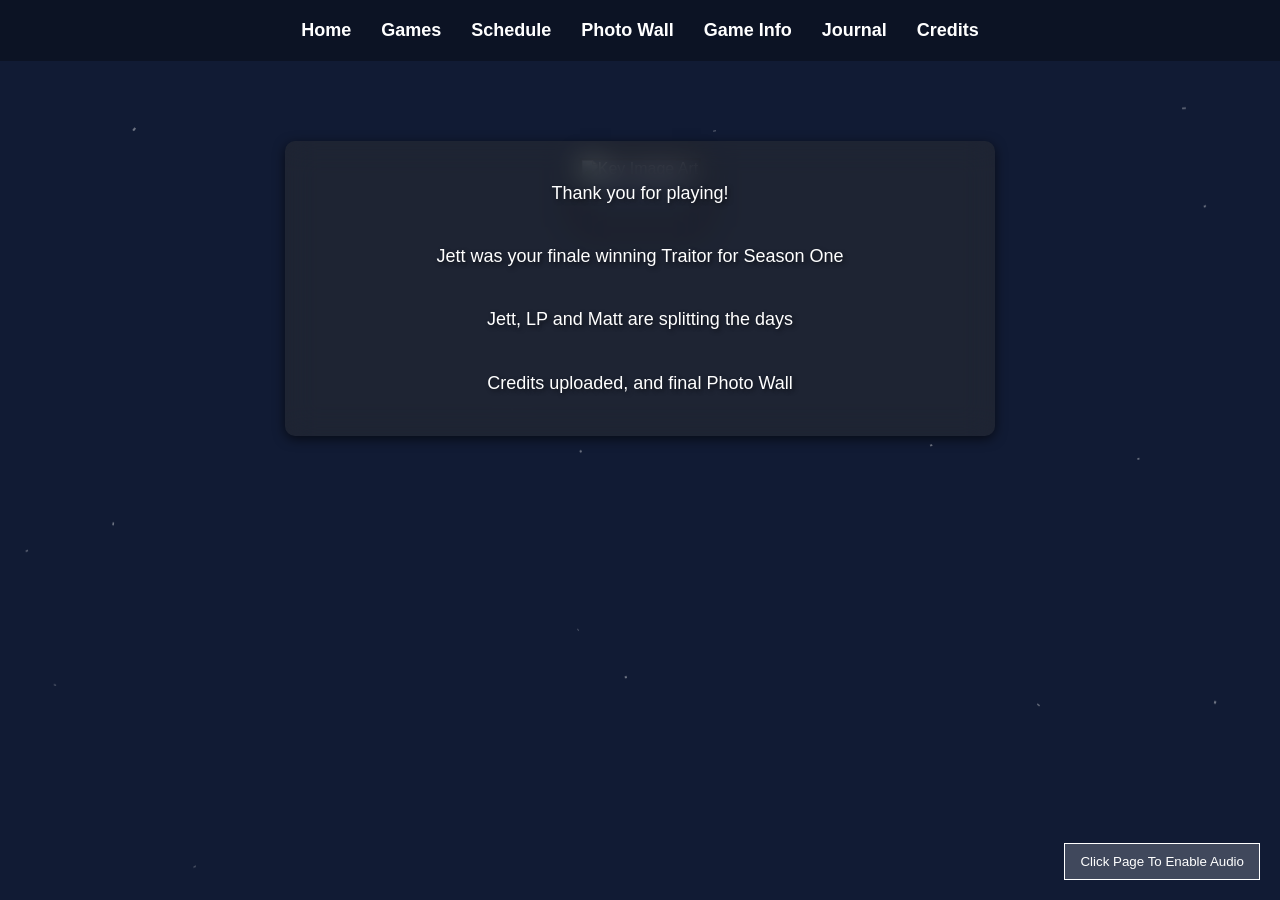
==== index.html @ 6abb08b2 "Refactor codebase to improve modularity and maintainability - Refactored the HTML to use a common me" ====
<!DOCTYPE html>
<html lang="en">
<head>
    <meta charset="UTF-8">
    <meta name="viewport" content="width=device-width, initial-scale=1.0">
    <title>Home Page</title>
    <link rel="icon" type="image/png" sizes="96x96" href="favicon-96x96.png">
    <link rel="icon" type="image/svg+xml" href="favicon.svg">
    <link rel="shortcut icon" href="favicon.ico">
    <link rel="apple-touch-icon" sizes="180x180" href="apple-touch-icon.png">
    <link rel="stylesheet" href="css/index.css">
    <!-- Google tag (gtag.js) -->
    <script async src="https://www.googletagmanager.com/gtag/js?id=G-QJCJYMJ15J"></script>
    <script>
        window.dataLayer = window.dataLayer || [];
        function gtag(){dataLayer.push(arguments);}
        gtag('js', new Date());
        gtag('config', 'G-QJCJYMJ15J');
    </script>
</head>
<body>
   <script src="common/menu.js"></script>

    <div class="content">
        <!-- Cracking Glass Effect -->
        <canvas id="crackCanvas"></canvas>

 <div class="info-box">
    <p>Thank you for playing!</p>
    <br>
    <p>Jett was your finale winning Traitor for Season One</p>
    <br>
    <p>Jett, LP and Matt are splitting the days</p>
    <br>
    <p>Credits uploaded, and final Photo Wall</p>
</div>

        <div class="image-container" id="imageContainer">
            <img src="Key-Image-Art.jpeg" alt="Key Image Art" class="key-image">
        </div>
    </div>

    <button id="muteButton">Click Page To Enable Audio</button>

    <audio id="backgroundAudio" loop preload="auto">
        <source src="key-art-audio.wav" type="audio/wav">
    </audio>

    <script src="js/animations.js"></script>
    <script src="js/audio.js"></script>
    <script src="js/countdown.js"></script>
    <script src="js/main.js"></script>
    <script>
        document.addEventListener("DOMContentLoaded", function() {
    const audio = document.getElementById('backgroundAudio');
    const muteButton = document.getElementById('muteButton');
    let isMuted = false;

    // Fade in the image and info box
    setTimeout(() => {
        document.getElementById('imageContainer').style.opacity = '1';
        document.querySelector('.info-box').style.opacity = '1'; // Fade in info-box
    }, 100);

    // Mute/Unmute functionality
    muteButton.addEventListener('click', function() {
        isMuted = !isMuted;
        audio.muted = isMuted;
        muteButton.textContent = isMuted ? 'Unmute' : 'Mute';
    });

    // Start audio play on user interaction
    function initAudio() {
        // Play audio with fade-in effect
        audio.volume = 0;
        audio.play().then(() => {
            // Update button text to 'Mute' after first interaction
            muteButton.textContent = 'Mute';

            // Fade in audio over 2 seconds
            let volume = 0;
            const fadeInterval = setInterval(() => {
                volume += 0.05;
                if (volume >= 1) {
                    clearInterval(fadeInterval);
                    volume = 1;
                }
                audio.volume = volume;
            }, 100);
        }).catch((error) => {
            console.log("Audio play failed:", error);
        });

        // Remove event listeners after first interaction
        document.removeEventListener('click', initAudio);
        document.removeEventListener('touchstart', initAudio);
    }

    // Set up event listeners for user interaction to start audio
    document.addEventListener('click', initAudio);
    document.addEventListener('touchstart', initAudio);
});
    </script>
</body>
</html>
---- css/index.css ----
@font-face {
    font-family: 'YaroCut';
    src: url('css/YaroCut.woff') format('woff');
    font-weight: normal;
    font-style: normal;
}

body {
    margin: 0;
    padding: 0;
    font-family: 'YaroCut', sans-serif;
    background-color: #111b34;
    color: white;
    height: 100vh;
    display: flex;
    flex-direction: column;
    overflow: hidden;
}

.menu-bar {
    display: flex;
    justify-content: center;
    padding: 20px 0;
    background-color: rgba(0, 0, 0, 0.3);
    position: relative;
    z-index: 10;
}

.menu-bar a {
    color: white;
    text-decoration: none;
    margin: 0 15px;
    font-size: 18px;
    font-weight: bold;
    transition: color 0.3s ease;
}

.menu-bar a:hover {
    color: #a0a0a0;
    animation: wiggle 0.5s ease;
}

@keyframes wiggle {
    0% { transform: rotate(0deg); }
    25% { transform: rotate(2deg); }
    50% { transform: rotate(0deg); }
    75% { transform: rotate(-2deg); }
    100% { transform: rotate(0deg); }
}

.content {
    display: flex;
    flex-direction: column;
    justify-content: center;
    align-items: center;
    flex-grow: 1;
    position: relative;
}

.info-box {
    background-color: rgba(50, 50, 50, 0.4);
    box-shadow: 0 3px 12px rgba(0, 0, 0, 0.6);
    border-radius: 10px;
    padding: 30px;
    max-width: 650px;
    width: 80%;
    text-align: center;
    backdrop-filter: blur(15px);
    position: absolute;
    top: 80px; /* Positioned about 40px below the menu bar */
    left: 50%;
    transform: translate(-50%, 0);
    z-index: 30; /* Increased z-index to be in front of key image */
    opacity: 0; /* Initially hidden */
    transition: opacity 1s ease; /* Fade transition */
}

.info-box p {
    font-size: 18px;
    margin: 10px 0;
    color: white;
    text-shadow: 2px 2px 4px rgba(0,0,0,0.5);
    line-height: 1.4;
}

.info-box .highlight {
    font-weight: bold;
    color: #ffcc00;
}

.image-container {
    position: relative;
    display: flex;
    justify-content: center;
    align-items: center;
    max-height: 80vh;
    opacity: 0;
    transition: opacity 2s ease;
    z-index: 20; /* Adjusted z-index */
    width: 100%;
    height: 100%;
}

.key-image {
    pointer-events: none;
    aspect-ratio: 16/9;
    width: auto;
    max-width: 80vw;
    max-height: 85vh;
    border: 2px solid black;
    box-shadow: 0 0 20px rgba(0, 0, 0, 0.8);
    position: absolute;
    top: 10%;
    left: 50%;
    transform: translate(-50%, -50%);
    z-index: 15; /* Lowered z-index */
}

#crackCanvas {
    position: absolute;
    top: 0;
    left: 0;
    width: 100%;
    height: 100%;
    z-index: 4;
    pointer-events: none;
}

#muteButton {
    position: fixed;
    bottom: 20px;
    right: 20px;
    background-color: rgba(255, 255, 255, 0.2);
    border: 1px solid white;
    color: white;
    padding: 10px 15px;
    cursor: pointer;
    z-index: 100;
    font-family: 'YaroCut', sans-serif;
    transition: background-color 0.3s ease;
}

#muteButton:hover {
    background-color: rgba(255, 255, 255, 0.4);
}

@media screen and (max-width: 768px) {
    .menu-bar {
        padding: 15px 0;
        flex-wrap: wrap;
    }

    .menu-bar a {
        margin: 5px 10px;
        font-size: 16px;
    }

    .info-box {
        top: 100px; /* Adjust for smaller screens */
        padding: 20px;
    }

    .info-box p {
        font-size: 16px;
    }

    #muteButton {
        bottom: 10px;
        right: 10px;
        padding: 8px 12px;
        font-size: 14px;
    }
}
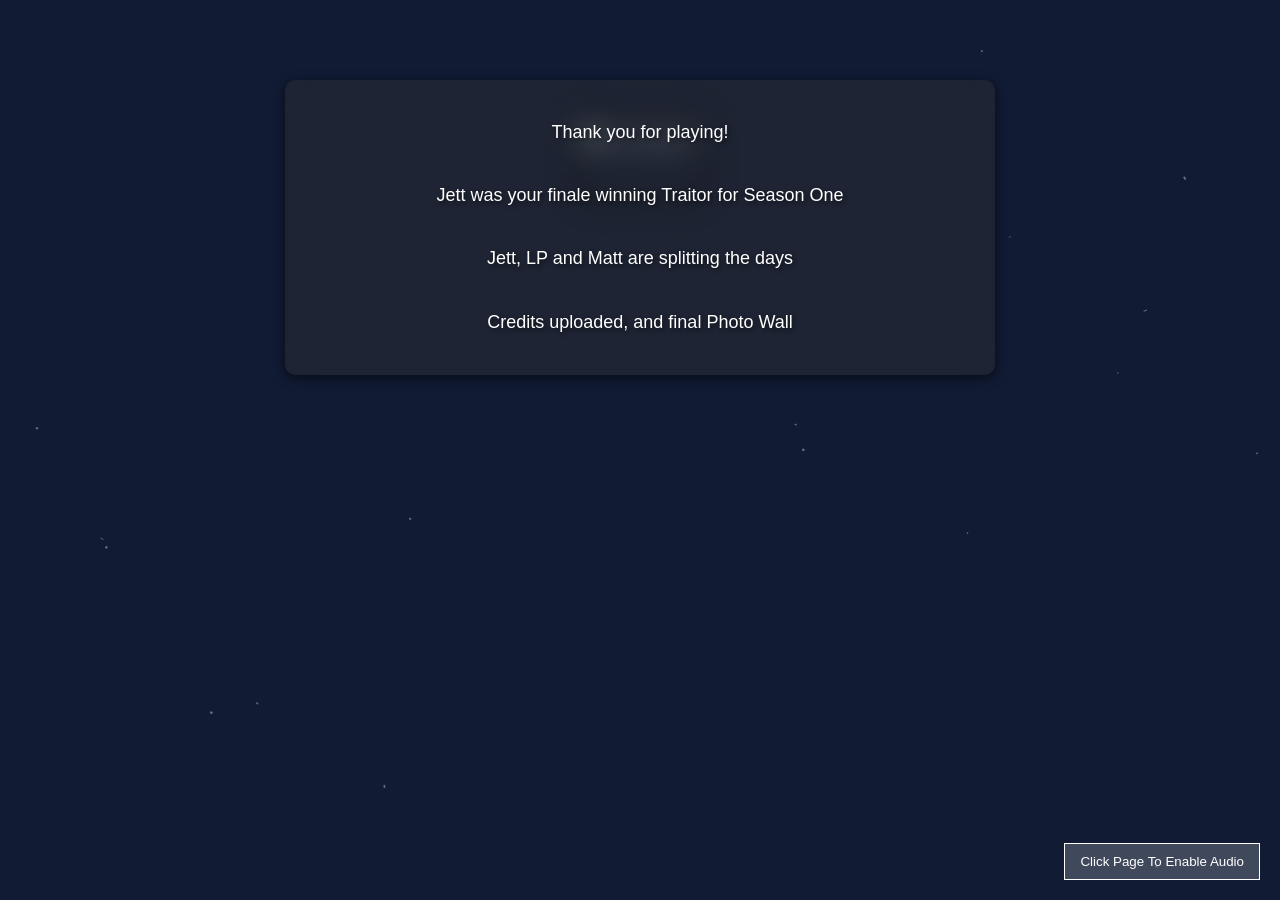
==== commit 677064ed: "Refactor codebase to improve modularity and maintainability - Refactored the HTML to use a common me" ====
--- a/index.html
+++ b/index.html
@@ -47,8 +47,6 @@
     </audio>
 
     <script src="js/animations.js"></script>
-    <script src="js/audio.js"></script>
-    <script src="js/countdown.js"></script>
     <script src="js/main.js"></script>
     <script>
         document.addEventListener("DOMContentLoaded", function() {
--- a/css/index.css
+++ b/css/index.css
@@ -1,6 +1,6 @@
 @font-face {
     font-family: 'YaroCut';
-    src: url('css/YaroCut.woff') format('woff');
+    src: url('YaroCut.woff') format('woff');
     font-weight: normal;
     font-style: normal;
 }
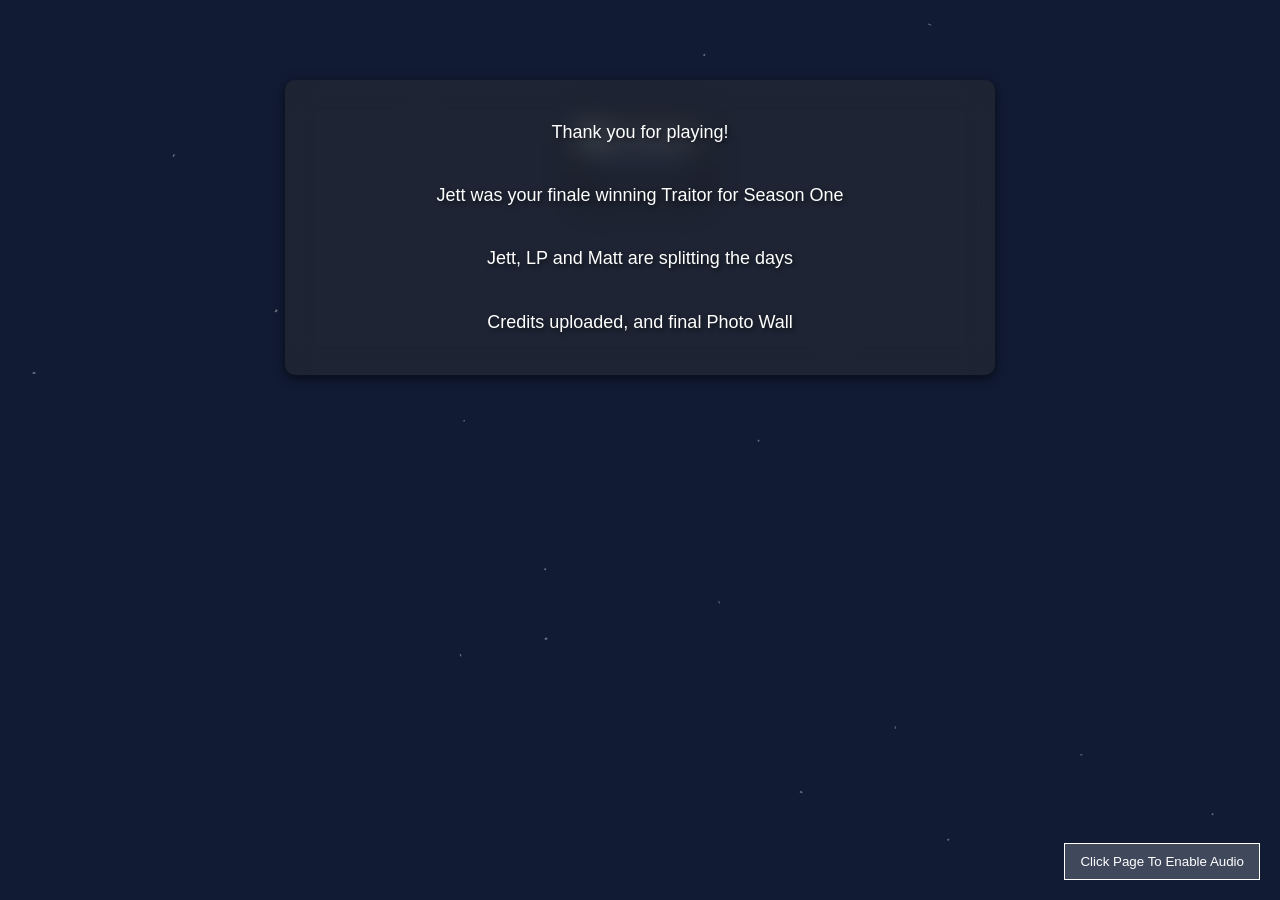
==== commit 9dd0df1b: "Refactor codebase to improve modularity and maintainability - Refactored the HTML to use a common me" ====
--- a/index.html
+++ b/index.html
@@ -19,6 +19,8 @@
     </script>
 </head>
 <body>
+    <div id="countdown"></div>
+    <div id="static"></div>
    <script src="common/menu.js"></script>
 
     <div class="content">
@@ -46,7 +48,9 @@
         <source src="key-art-audio.wav" type="audio/wav">
     </audio>
 
+    <script src="js/audio.js"></script>
     <script src="js/animations.js"></script>
+    <script src="js/countdown.js"></script>
     <script src="js/main.js"></script>
     <script>
         document.addEventListener("DOMContentLoaded", function() {
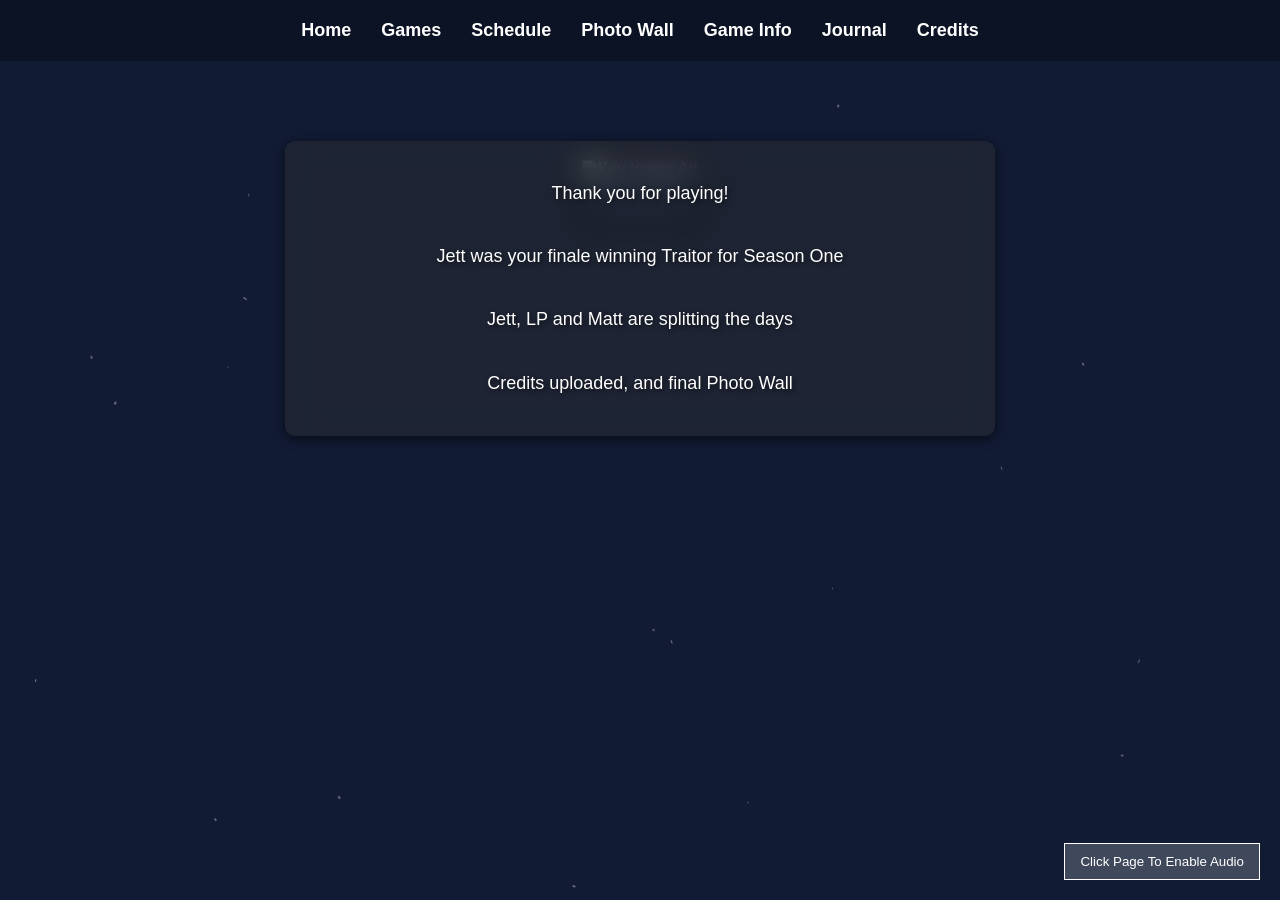
==== commit 4fb8665d: "Refactor codebase to improve modularity and maintainability - Refactored the HTML to use a common me" ====
--- a/index.html
+++ b/index.html
@@ -21,7 +21,7 @@
 <body>
     <div id="countdown"></div>
     <div id="static"></div>
-   <script src="common/menu.js"></script>
+    <div id="menu-placeholder"></div>
 
     <div class="content">
         <!-- Cracking Glass Effect -->
@@ -52,6 +52,7 @@
     <script src="js/animations.js"></script>
     <script src="js/countdown.js"></script>
     <script src="js/main.js"></script>
+    <script src="common/menu.js"></script>
     <script>
         document.addEventListener("DOMContentLoaded", function() {
     const audio = document.getElementById('backgroundAudio');
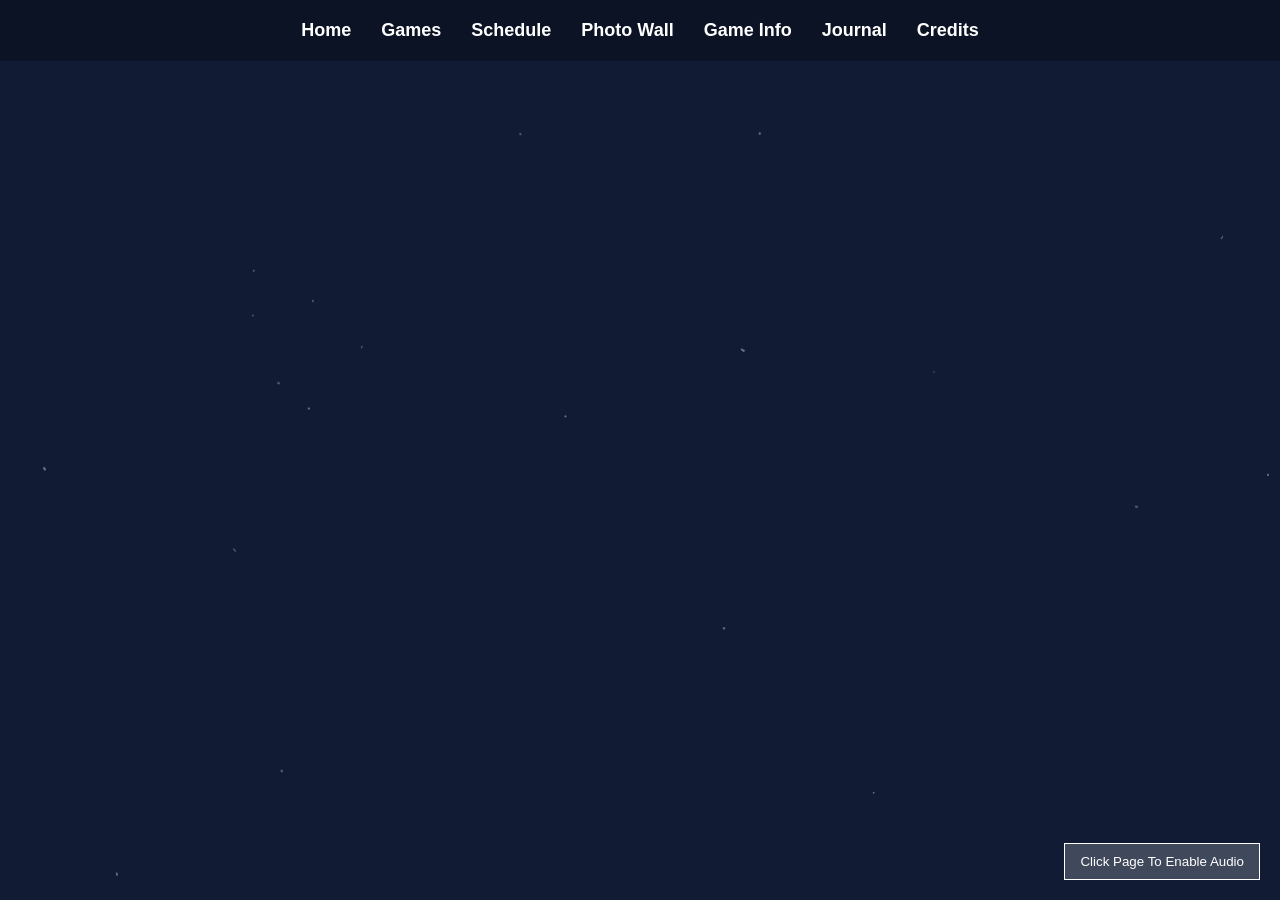
==== commit b8b380e6: "Refactor: Modularize codebase and improve code quality This commit refactors the entire codebase to " ====
--- a/index.html
+++ b/index.html
@@ -53,56 +53,6 @@
     <script src="js/countdown.js"></script>
     <script src="js/main.js"></script>
     <script src="common/menu.js"></script>
-    <script>
-        document.addEventListener("DOMContentLoaded", function() {
-    const audio = document.getElementById('backgroundAudio');
-    const muteButton = document.getElementById('muteButton');
-    let isMuted = false;
-
-    // Fade in the image and info box
-    setTimeout(() => {
-        document.getElementById('imageContainer').style.opacity = '1';
-        document.querySelector('.info-box').style.opacity = '1'; // Fade in info-box
-    }, 100);
-
-    // Mute/Unmute functionality
-    muteButton.addEventListener('click', function() {
-        isMuted = !isMuted;
-        audio.muted = isMuted;
-        muteButton.textContent = isMuted ? 'Unmute' : 'Mute';
-    });
-
-    // Start audio play on user interaction
-    function initAudio() {
-        // Play audio with fade-in effect
-        audio.volume = 0;
-        audio.play().then(() => {
-            // Update button text to 'Mute' after first interaction
-            muteButton.textContent = 'Mute';
-
-            // Fade in audio over 2 seconds
-            let volume = 0;
-            const fadeInterval = setInterval(() => {
-                volume += 0.05;
-                if (volume >= 1) {
-                    clearInterval(fadeInterval);
-                    volume = 1;
-                }
-                audio.volume = volume;
-            }, 100);
-        }).catch((error) => {
-            console.log("Audio play failed:", error);
-        });
-
-        // Remove event listeners after first interaction
-        document.removeEventListener('click', initAudio);
-        document.removeEventListener('touchstart', initAudio);
-    }
-
-    // Set up event listeners for user interaction to start audio
-    document.addEventListener('click', initAudio);
-    document.addEventListener('touchstart', initAudio);
-});
-    </script>
+    <script src="js/page-audio.js"></script>
 </body>
 </html>
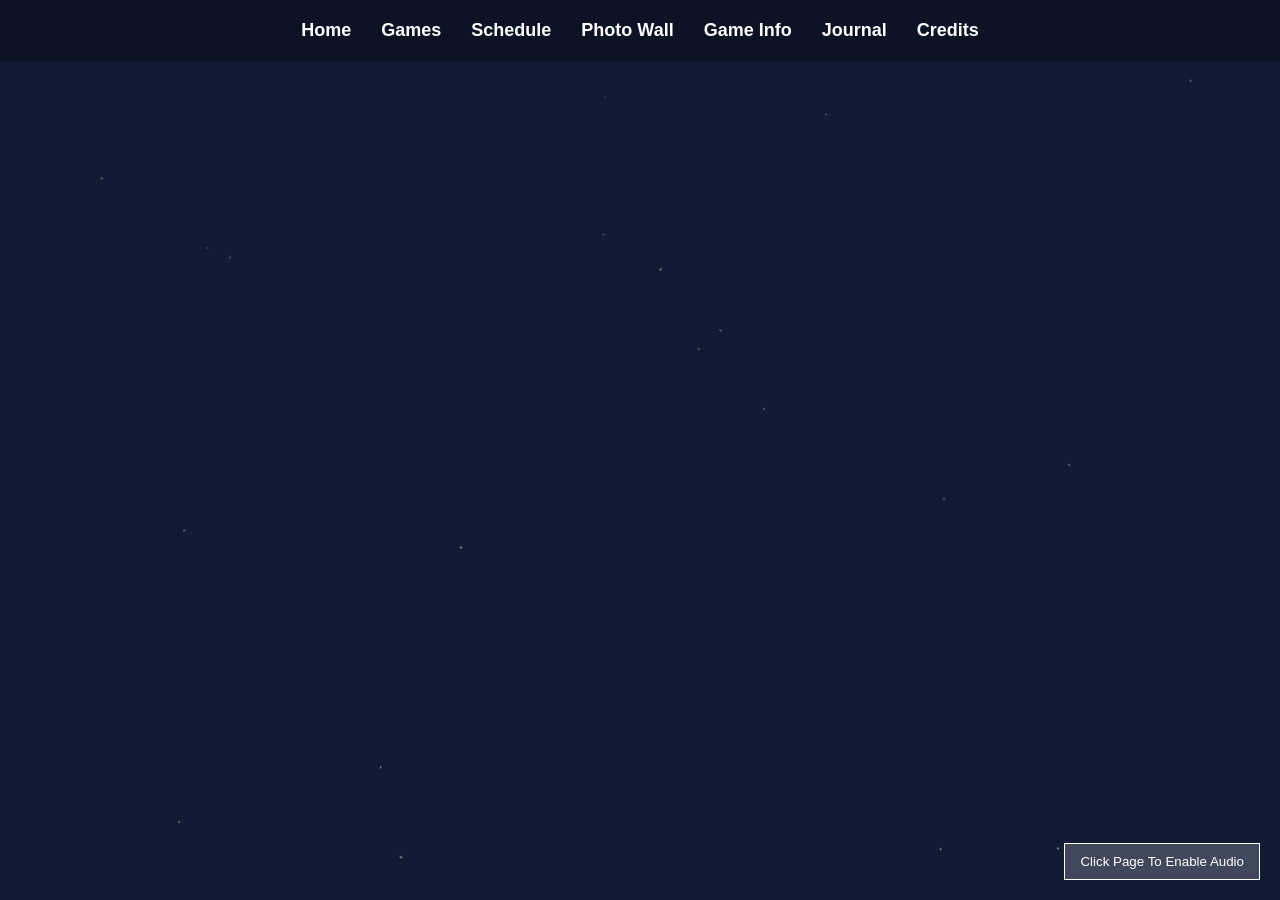
==== commit 6dfd0b36: "Refactor: Modularize codebase and improve code quality This commit refactors the entire codebase to " ====
--- a/index.html
+++ b/index.html
@@ -49,7 +49,8 @@
     </audio>
 
     <script src="js/audio.js"></script>
-    <script src="js/animations.js"></script>
+    <script src="js/shared-animations.js"></script>
+    <script src="js/index-animations.js"></script>
     <script src="js/countdown.js"></script>
     <script src="js/main.js"></script>
     <script src="common/menu.js"></script>
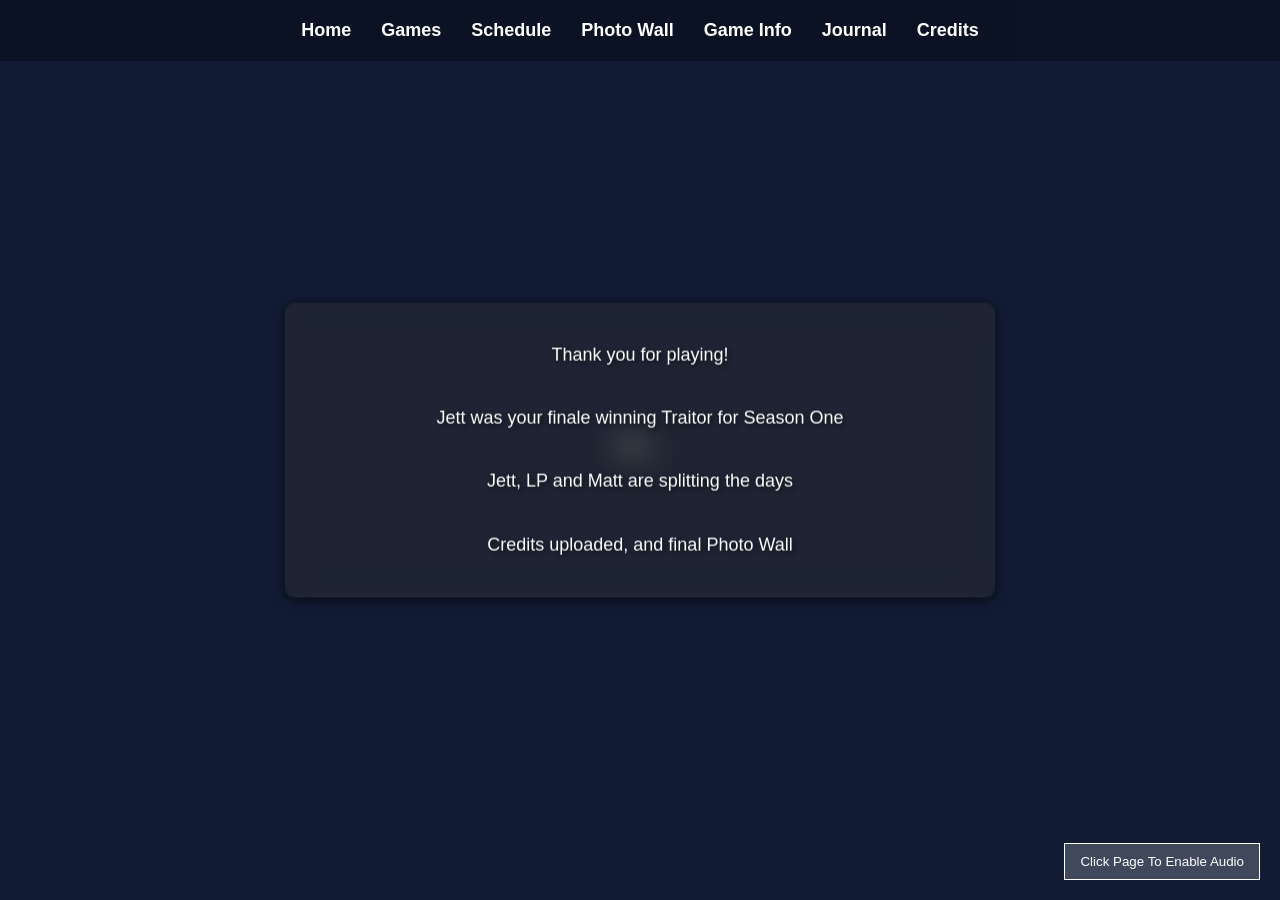
==== commit 8e6daf55: "Refactor codebase to modular JS and cleanup CSS" ====
--- a/index.html
+++ b/index.html
@@ -8,7 +8,7 @@
     <link rel="icon" type="image/svg+xml" href="favicon.svg">
     <link rel="shortcut icon" href="favicon.ico">
     <link rel="apple-touch-icon" sizes="180x180" href="apple-touch-icon.png">
-    <link rel="stylesheet" href="css/index.css">
+    <link rel="stylesheet" href="styles.css">
     <!-- Google tag (gtag.js) -->
     <script async src="https://www.googletagmanager.com/gtag/js?id=G-QJCJYMJ15J"></script>
     <script>
@@ -19,41 +19,42 @@
     </script>
 </head>
 <body>
-    <div id="countdown"></div>
-    <div id="static"></div>
-    <div id="menu-placeholder"></div>
-
     <div class="content">
         <!-- Cracking Glass Effect -->
         <canvas id="crackCanvas"></canvas>
 
- <div class="info-box">
-    <p>Thank you for playing!</p>
-    <br>
-    <p>Jett was your finale winning Traitor for Season One</p>
-    <br>
-    <p>Jett, LP and Matt are splitting the days</p>
-    <br>
-    <p>Credits uploaded, and final Photo Wall</p>
-</div>
+        <div class="info-box">
+            <p>Thank you for playing!</p>
+            <br>
+            <p>Jett was your finale winning Traitor for Season One</p>
+            <br>
+            <p>Jett, LP and Matt are splitting the days</p>
+            <br>
+            <p>Credits uploaded, and final Photo Wall</p>
+        </div>
 
         <div class="image-container" id="imageContainer">
             <img src="Key-Image-Art.jpeg" alt="Key Image Art" class="key-image">
         </div>
     </div>
 
-    <button id="muteButton">Click Page To Enable Audio</button>
-
     <audio id="backgroundAudio" loop preload="auto">
         <source src="key-art-audio.wav" type="audio/wav">
     </audio>
 
+    <script src="js/utils.js"></script>
+    <script src="js/menu.js"></script>
     <script src="js/audio.js"></script>
-    <script src="js/shared-animations.js"></script>
-    <script src="js/index-animations.js"></script>
-    <script src="js/countdown.js"></script>
-    <script src="js/main.js"></script>
-    <script src="common/menu.js"></script>
-    <script src="js/page-audio.js"></script>
+    <script src="js/home.js"></script>
+    <script>
+        document.addEventListener("DOMContentLoaded", function() {
+            // Ensure static content is visible
+            const infoBox = document.querySelector('.info-box');
+            const imageContainer = document.getElementById('imageContainer');
+
+            if (infoBox) Utils.fadeIn(infoBox);
+            if (imageContainer) Utils.fadeIn(imageContainer);
+        });
+    </script>
 </body>
-</html>+</html>
--- a/styles.css
+++ b/styles.css
@@ -0,0 +1,296 @@
+/* Common Styles */
+body {
+    margin: 0;
+    padding: 0;
+    display: flex;
+    justify-content: center;
+    align-items: center;
+    height: 100vh;
+    background-color: #111b34;
+    font-family: Arial, sans-serif;
+    text-align: center;
+    color: white;
+    position: relative;
+    overflow: hidden;
+    transition: background-color 1s ease-in-out;
+}
+
+@font-face {
+    font-family: 'YaroCut';
+    src: url('css/YaroCut.woff') format('woff');
+    font-weight: normal;
+    font-style: normal;
+}
+
+/* Menu Bar */
+.menu-bar {
+    display: flex;
+    justify-content: center;
+    padding: 20px 0;
+    background-color: rgba(0, 0, 0, 0.3);
+    position: fixed;
+    top: 0;
+    width: 100%;
+    z-index: 10;
+}
+
+.menu-bar a {
+    color: white;
+    text-decoration: none;
+    margin: 0 15px;
+    font-size: 18px;
+    font-weight: bold;
+    transition: color 0.3s ease;
+}
+
+.menu-bar a:hover {
+    color: #a0a0a0;
+    animation: wiggle 0.5s ease;
+}
+
+@keyframes wiggle {
+    0% { transform: rotate(0deg); }
+    25% { transform: rotate(2deg); }
+    50% { transform: rotate(0deg); }
+    75% { transform: rotate(-2deg); }
+    100% { transform: rotate(0deg); }
+}
+
+/* Specific Menu behavior for Credits page (override via ID) */
+#menuBar {
+    opacity: 0;
+    transition: opacity 2s ease;
+}
+#menuBar:hover {
+    opacity: 1;
+}
+
+/* Content Container */
+.content {
+    display: flex;
+    flex-direction: column;
+    justify-content: center;
+    align-items: center;
+    flex-grow: 1;
+    position: relative;
+    width: 100%;
+}
+
+/* Info Box (Common) */
+.info-box {
+    background-color: rgba(50, 50, 50, 0.4);
+    box-shadow: 0 3px 12px rgba(0, 0, 0, 0.6);
+    border-radius: 10px;
+    padding: 30px;
+    max-width: 650px;
+    width: 80%;
+    text-align: center;
+    backdrop-filter: blur(15px);
+    position: absolute;
+    top: 50%;
+    left: 50%;
+    transform: translate(-50%, -50%);
+    z-index: 30;
+    opacity: 0;
+    transition: opacity 1s ease;
+}
+
+.info-box p {
+    font-size: 18px;
+    margin: 10px 0;
+    color: white;
+    text-shadow: 2px 2px 4px rgba(0,0,0,0.5);
+    line-height: 1.4;
+}
+
+.info-box .highlight {
+    font-weight: bold;
+    color: #ffcc00;
+}
+
+/* Image Container */
+.image-container {
+    position: relative;
+    display: flex;
+    justify-content: center;
+    align-items: center;
+    max-height: 80vh;
+    opacity: 0;
+    transition: opacity 2s ease;
+    z-index: 20;
+}
+
+.key-image {
+    pointer-events: none;
+    aspect-ratio: 16/9;
+    width: auto;
+    max-width: 80vw;
+    max-height: 85vh;
+    border: 2px solid black;
+    box-shadow: 0 0 20px rgba(0, 0, 0, 0.8);
+    position: absolute;
+    top: 50%;
+    left: 50%;
+    transform: translate(-50%, -50%);
+    z-index: 15;
+}
+
+/* Logo Section */
+.logo-container {
+    display: flex;
+    align-items: center;
+    position: absolute;
+    top: 20px;
+    left: 50%;
+    transform: translateX(-50%);
+    z-index: 15;
+    margin-bottom: 10px;
+}
+
+.logo {
+    height: 95px;
+}
+
+#wpp-logo {
+    height: 85px;
+}
+
+/* Mute Button */
+#muteButton {
+    position: fixed;
+    bottom: 20px;
+    right: 20px;
+    background-color: rgba(255, 255, 255, 0.2);
+    border: 1px solid white;
+    color: white;
+    padding: 10px 15px;
+    cursor: pointer;
+    z-index: 9999;
+    font-family: 'YaroCut', sans-serif;
+    transition: background-color 0.3s ease;
+}
+
+#muteButton:hover {
+    background-color: rgba(255, 255, 255, 0.4);
+}
+
+/* Cracking Glass Effect */
+#crackCanvas {
+    position: absolute;
+    top: 0;
+    left: 0;
+    width: 100%;
+    height: 100%;
+    pointer-events: none;
+    z-index: 5;
+}
+
+/* TV Static Overlay */
+.static-screen {
+    position: fixed;
+    top: 0;
+    left: 0;
+    width: 100%;
+    height: 100%;
+    background: url('static.gif') repeat;
+    background-size: cover;
+    opacity: 0;
+    z-index: 25;
+    pointer-events: none;
+}
+
+/* Countdown */
+.countdown {
+    font-size: 2em;
+    font-weight: bold;
+    color: #001f3f;
+    position: fixed;
+    bottom: 10px;
+    left: 0;
+    width: 100%;
+    text-align: center;
+    z-index: 100;
+    font-family: 'YaroCut', sans-serif !important;
+    padding: 5px 0;
+    margin: 0;
+    text-shadow: 0 0 10px rgba(255, 255, 255, 0.7);
+    background-color: rgba(255, 255, 255, 0.7);
+    opacity: 0;
+    visibility: hidden;
+}
+
+/* Text Styles */
+h1 { font-size: 3em; }
+h2 { font-size: 1.5em; margin-bottom: 10px; }
+p { font-size: 1.2em; }
+.glitch-text { font-family: 'YaroCut', sans-serif !important; }
+
+/* Survey styles from script.js */
+.survey-container {
+    width: 100%;
+    max-width: 620px;
+    margin: 12px auto 0;
+    position: relative;
+    height: 460px;
+    overflow: hidden;
+    border: 1px solid #ccc;
+    background: #fff;
+    margin-bottom: 25px;
+}
+
+.survey-container iframe {
+    width: 100%;
+    height: 460px;
+    border: 0;
+}
+
+.survey-heading {
+    font-size: 1.2em !important;
+    font-weight: normal;
+    margin-bottom: 12px;
+    margin-top: 0;
+    padding-top: 32px;
+}
+
+.survey-wrapper {
+    display: flex;
+    flex-direction: column;
+    height: calc(100vh - 80px);
+    overflow: hidden;
+    justify-content: flex-start;
+    padding-top: 32px;
+}
+
+
+/* Media Queries */
+@media screen and (max-width: 768px) {
+    .menu-bar {
+        padding: 15px 0;
+        flex-wrap: wrap;
+        position: relative; /* On mobile, maybe relative is better if it takes too much space? Kept consistent with previous though. */
+    }
+
+    .menu-bar a {
+        margin: 5px 10px;
+        font-size: 16px;
+    }
+
+    .info-box {
+        padding: 20px;
+    }
+
+    .info-box p {
+        font-size: 16px;
+    }
+
+    #muteButton {
+        bottom: 10px;
+        right: 10px;
+        padding: 8px 12px;
+        font-size: 14px;
+    }
+
+    .container {
+        max-width: 85%;
+    }
+}
